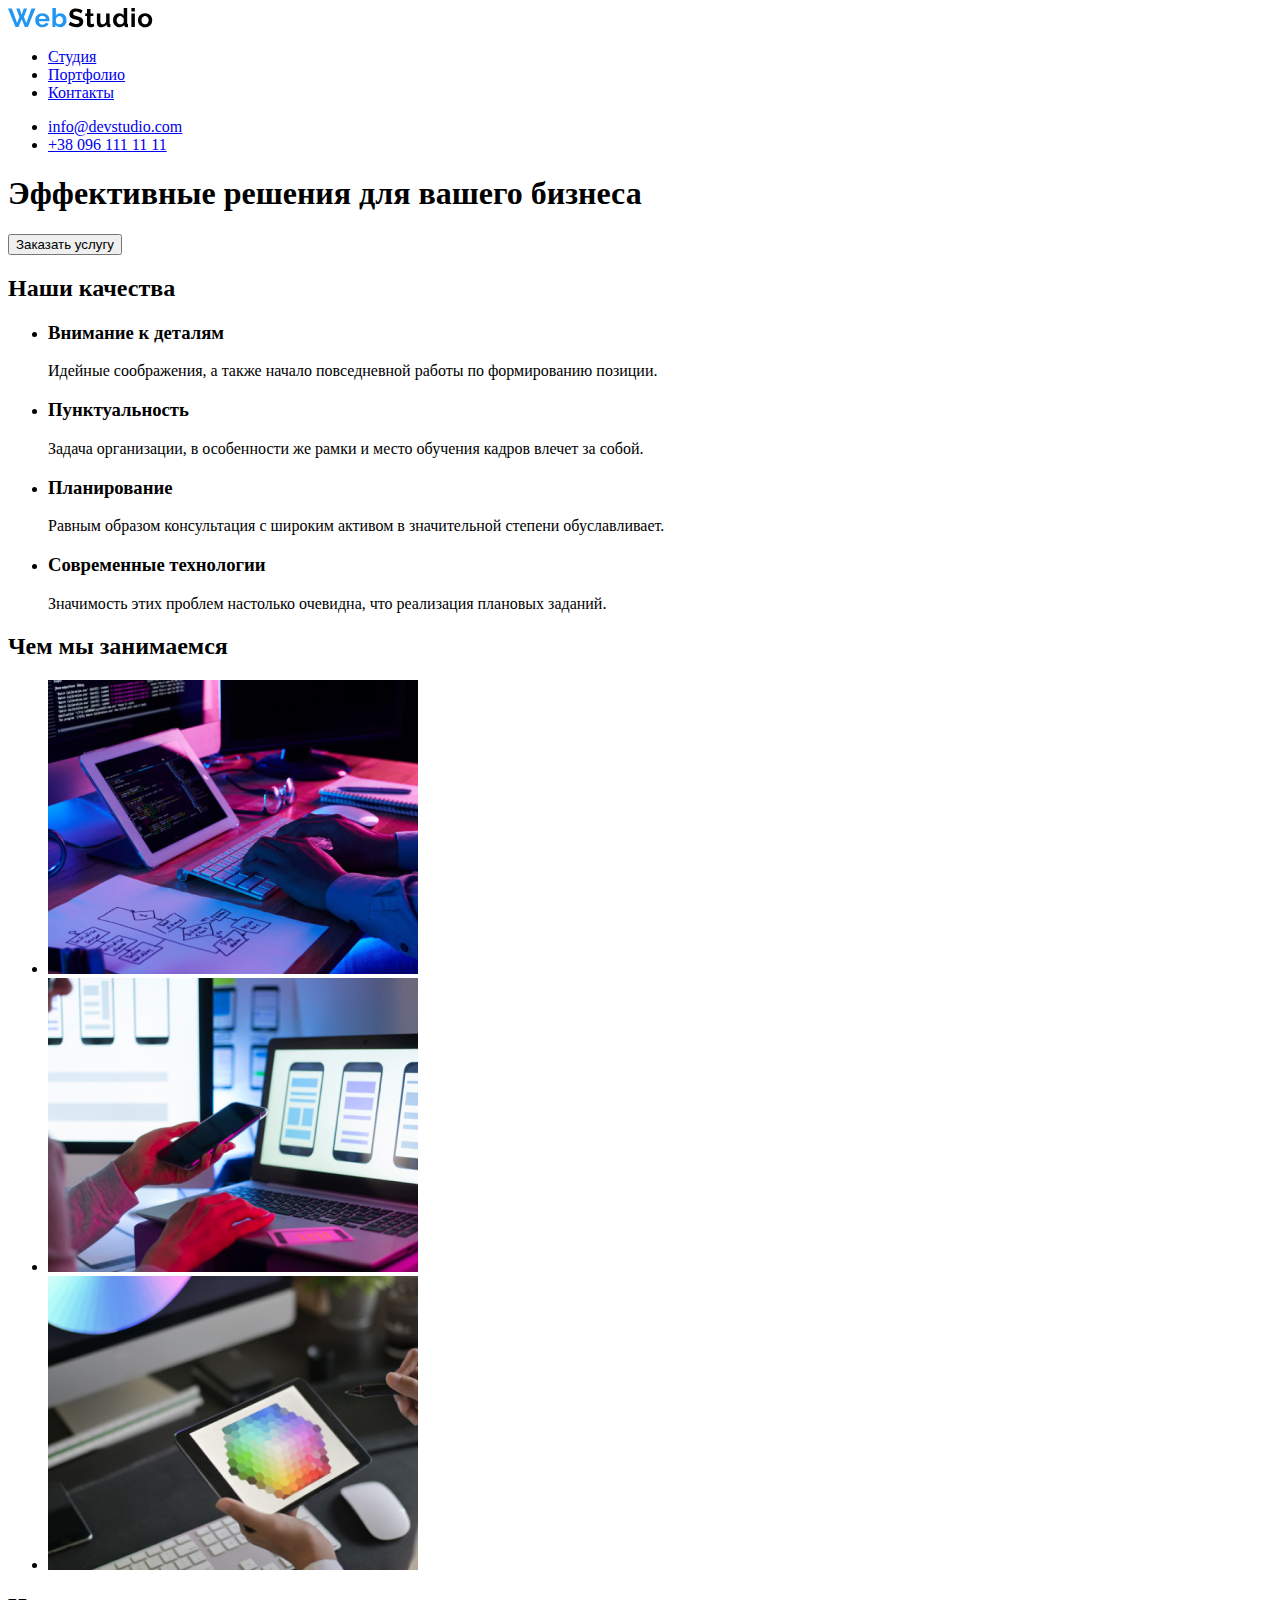
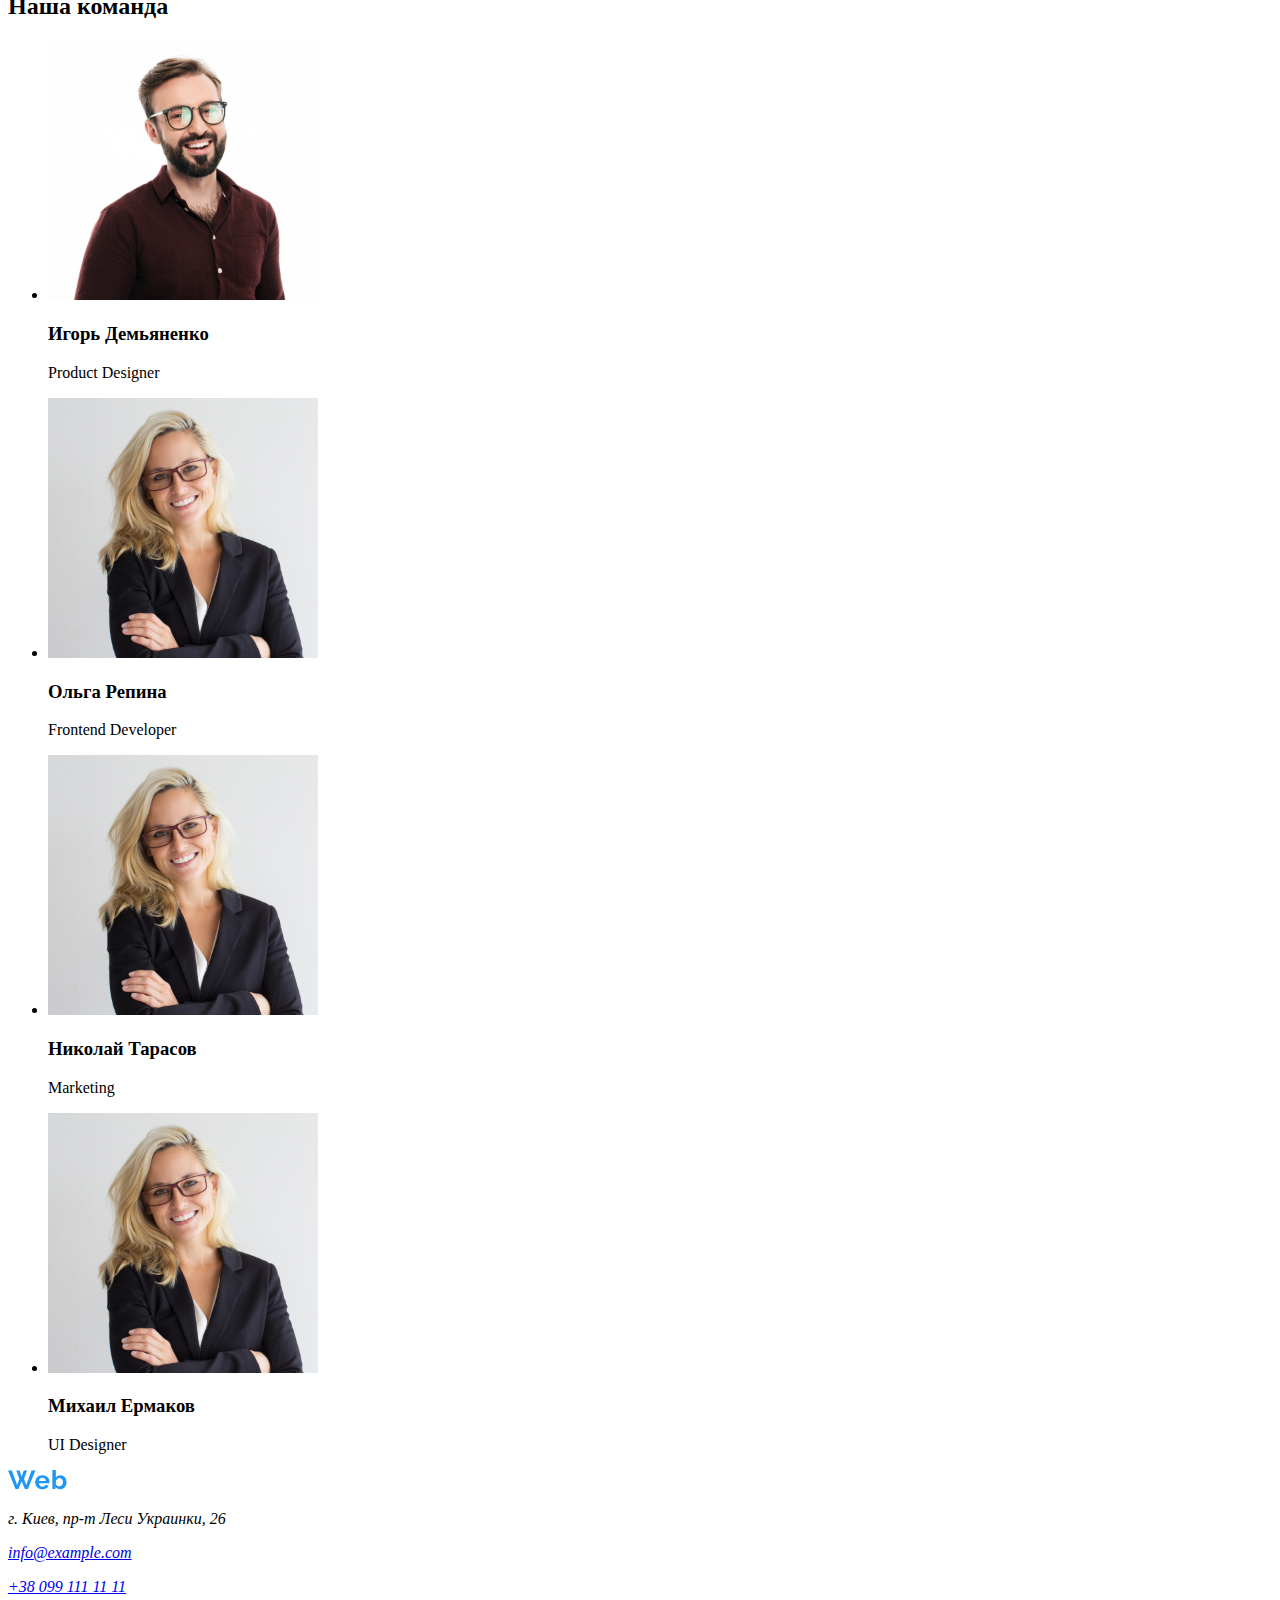
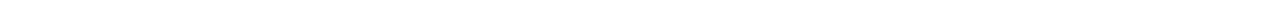
==== index.html @ a99feaad "clone repo goit-markup-hw-01" ====
<!DOCTYPE html>
<html lang="ru">

<head>
    <meta charset="UTF-8">
    <meta name="viewport" content="width=device-width, initial-scale=1.0">
    <title>WebStudio</title>
</head>

<body>
    <header class="page-header">
        <nav>
            <a href="#" class="logo">
                <img src="./images/logo.svg" alt="WebStudio">
            </a>
            <ul site-nav>
                <li><a href="#">Студия</a></li>
                <li><a href="#">Портфолио</a></li>
                <li><a href="#">Контакты</a></li>
            </ul>
            <ul>
                <li><a href="mailto:info@devstudio.com">info@devstudio.com</a></li>
                <li><a href="tel:+380961111111">+38 096 111 11 11</a></li>
            </ul>
        </nav>
    </header>

    <main>
        <section>
            <h1>Эффективные решения для вашего бизнеса</h1>
            <button>Заказать услугу</button>
        </section>

        <section>
            <h2>Наши качества</h2>
            <ul>
                <li>
                    <h3>Внимание к деталям</h3>
                    <p>Идейные соображения, а также начало повседневной работы по формированию позиции.</p>
                </li>
                <li>
                    <h3>Пунктуальность</h3>
                    <p>Задача организации, в особенности же рамки и место обучения кадров влечет за собой.</p>
                </li>
                <li>
                    <h3>Планирование</h3>
                    <p>Равным образом консультация с широким активом в значительной степени обуславливает.</p>
                </li>
                <li>
                    <h3>Современные технологии</h3>
                    <p>Значимость этих проблем настолько очевидна, что реализация плановых заданий.</p>
                </li>
            </ul>
        </section>

        <section>
            <h2>Чем мы занимаемся</h2>
            <ul>
                <li><a href="#"><img src="./images/what-we-do.jpg" alt="Десктопные приложения" width="370"></a></li>
                <li><a href="#"><img src="./images/what-we-do-2.jpg" alt="Мобильные приложения" width="370"></a></li>
                <li><a href="#"><img src="./images/what-we-do-3.jpg" alt="Дизайнерские решения" width="370"></a></li>
            </ul>
        </section>

        <section>
            <h2>Наша команда</h2>
            <ul>
                <li>
                    <img src="./images/product-designer.jpg" alt="Product Designer" width="270">
                    <h3>Игорь Демьяненко</h3>
                    <p>Product Designer</p>
                </li>
                <li>
                    <img src="./images/frontend-developer.jpg" alt="Frontend Developer" width="270">
                    <h3>Ольга Репина</h3>
                    <p>Frontend Developer</p>
                </li>
                <li>
                    <img src="./images/frontend-developer.jpg" alt="Marketing" width="270">
                    <h3>Николай Тарасов</h3>
                    <p>Marketing</p>
                </li>
                <li>
                    <img src="./images/frontend-developer.jpg" alt="UI Designer" width="270">
                    <h3>Михаил Ермаков</h3>
                    <p>UI Designer</p>
                </li>
            </ul>
        </section>
    </main>

    <footer>
        <a href="#"><img src="./images/logo-footer.svg" alt="WebStudio"></a>
        <address>
            <p>г. Киев, пр-т Леси Украинки, 26</p>
            <p><a href="mailto:info@example.com">info@example.com</a></p>
            <p><a href="tel:+380991111111">+38 099 111 11 11</a></p>
        </address>
    </footer>

</body>

</html>
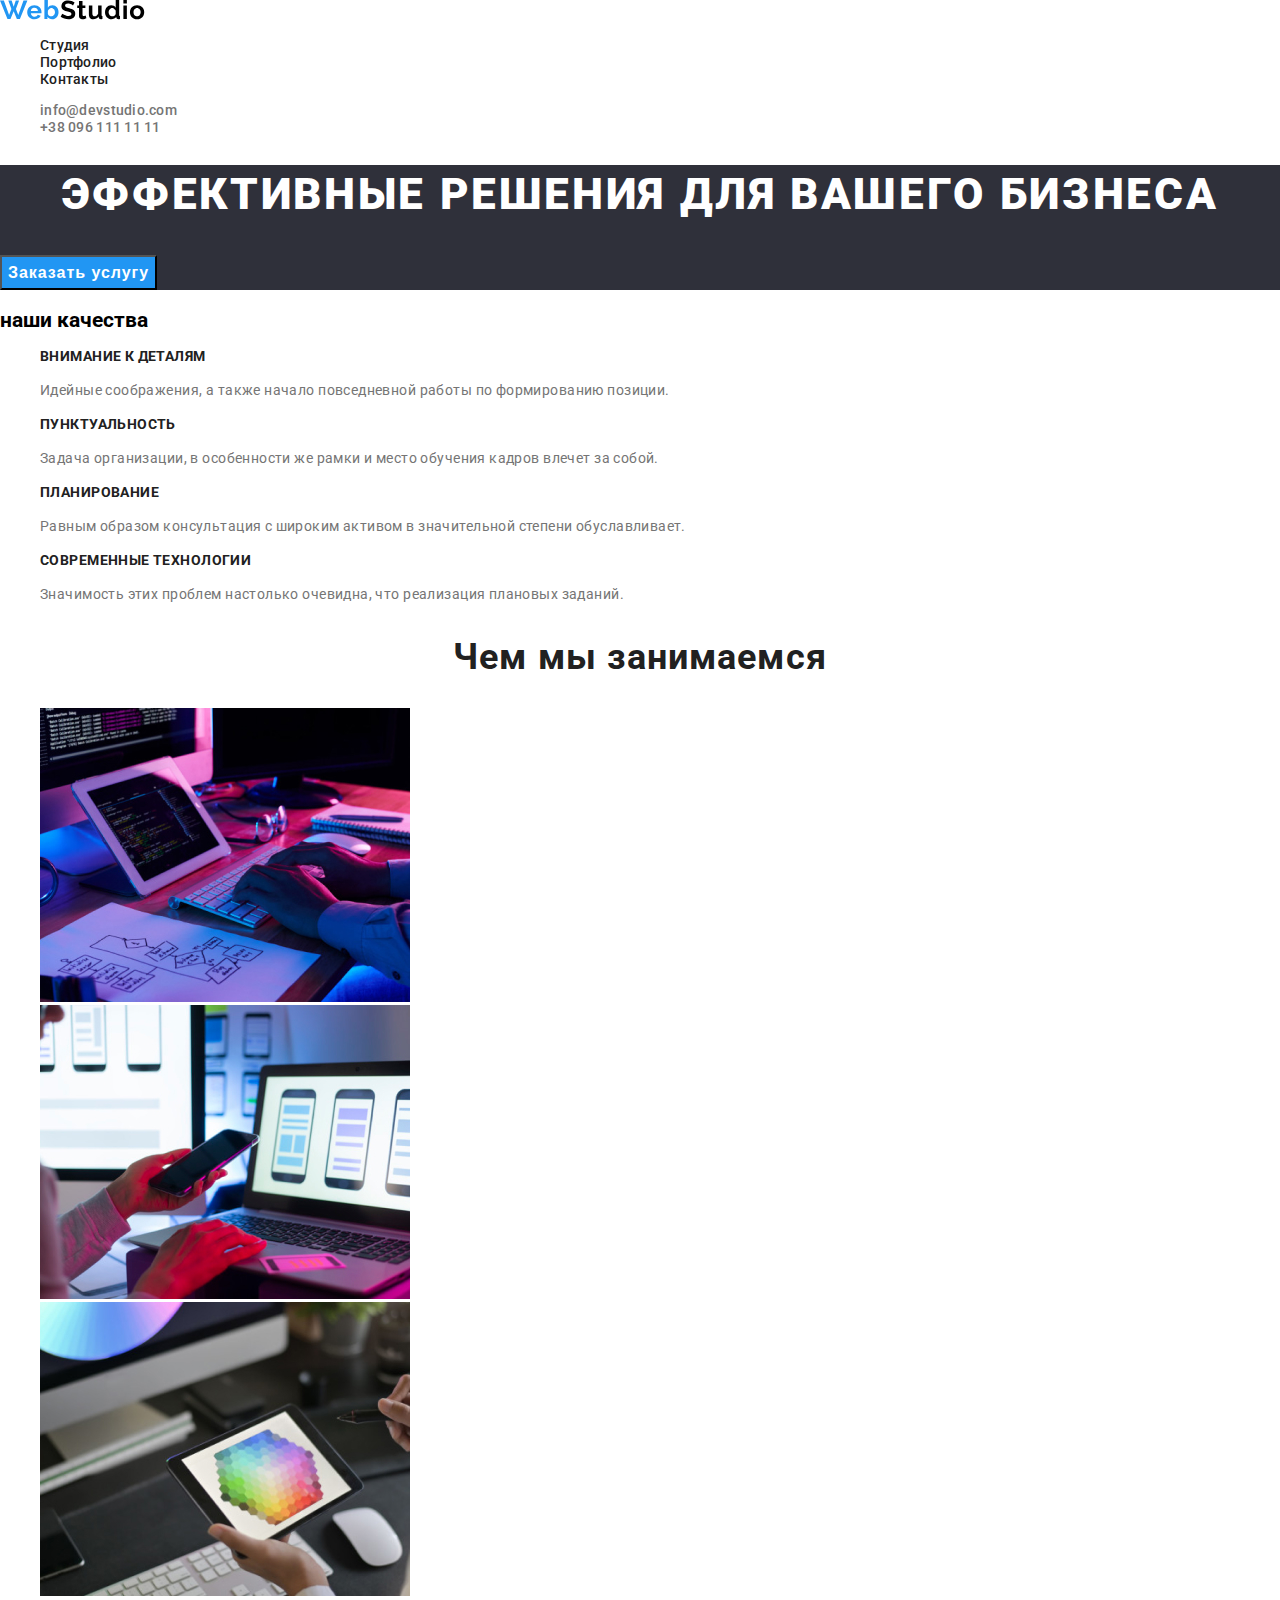
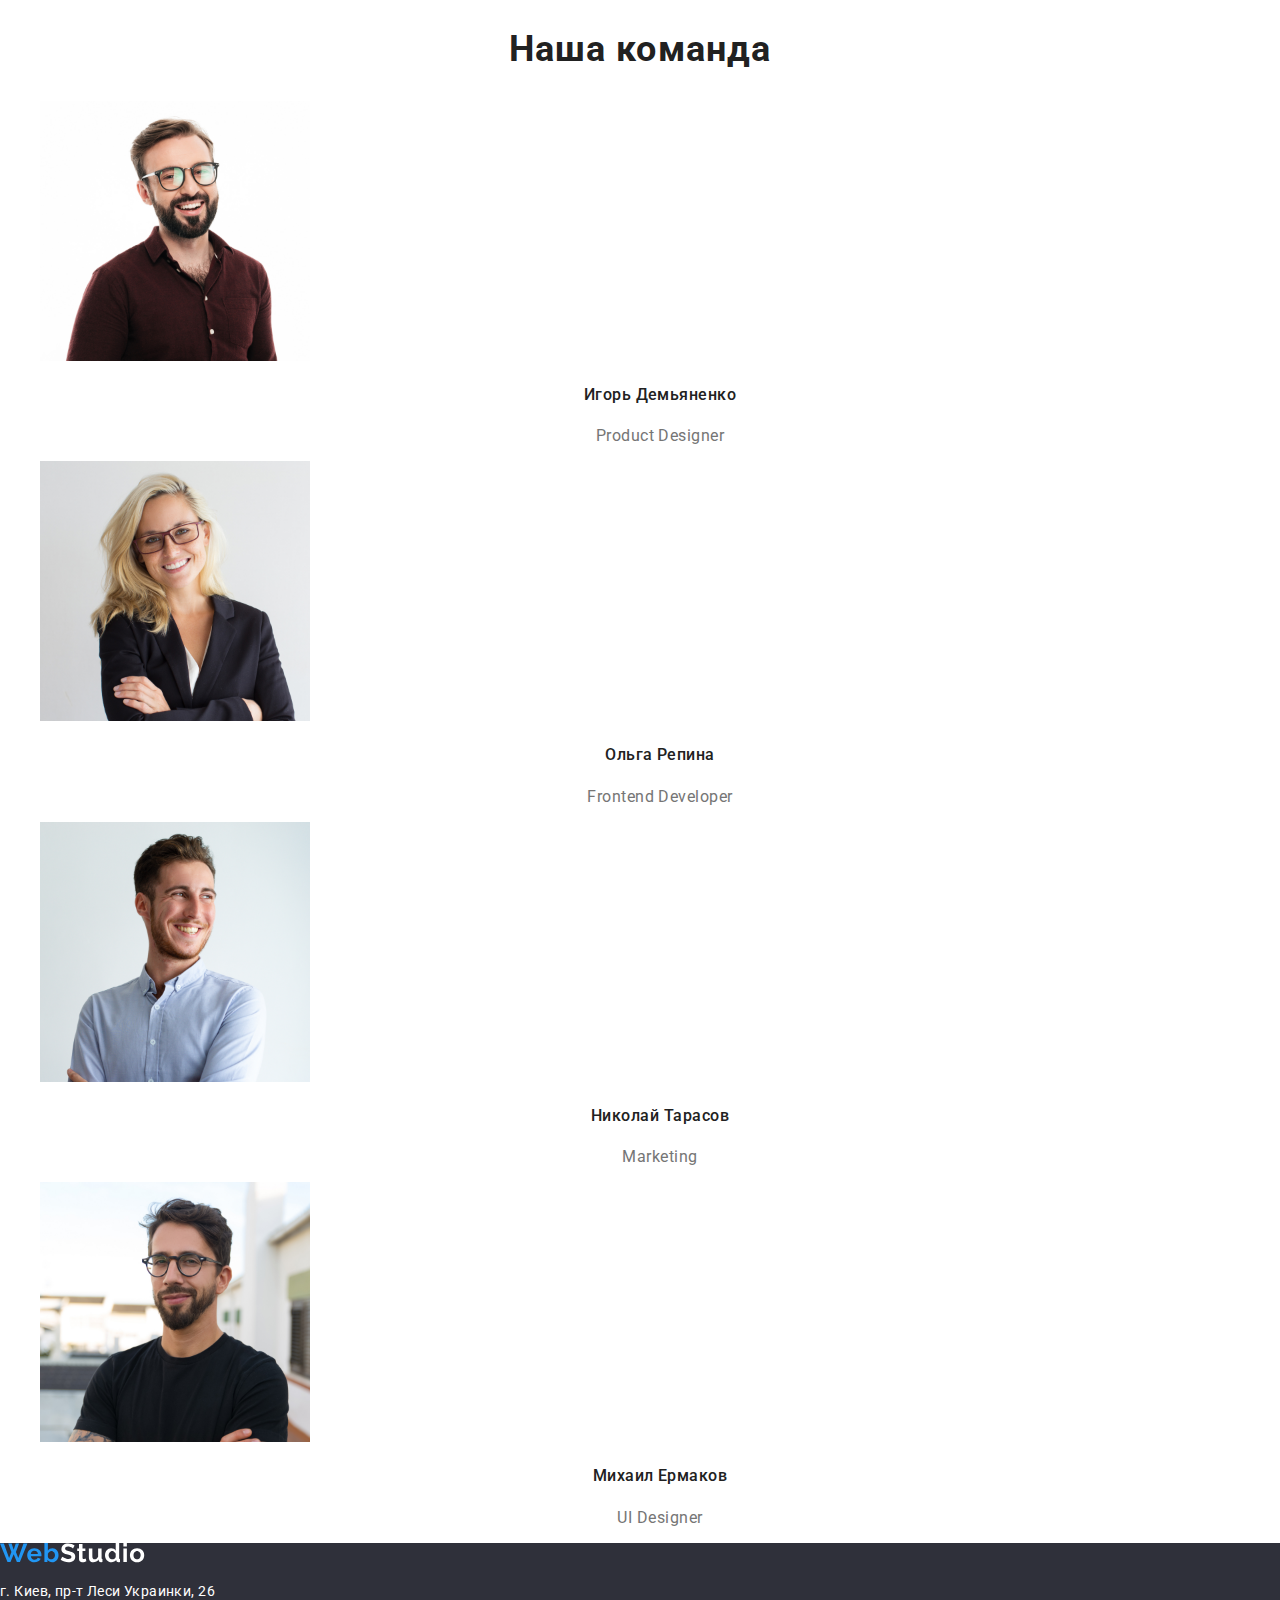
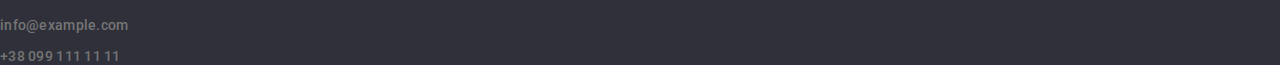
==== commit e02a0de9: "add style for index.html" ====
--- a/index.html
+++ b/index.html
@@ -5,96 +5,99 @@
     <meta charset="UTF-8">
     <meta name="viewport" content="width=device-width, initial-scale=1.0">
     <title>WebStudio</title>
+    <link rel="stylesheet" href="./css/styles.css">
+    <link rel="preconnect" href="https://fonts.gstatic.com">
+    <link href="https://fonts.googleapis.com/css2?family=Roboto:wght@400;500;700;900&display=swap" rel="stylesheet">
 </head>
 
 <body>
-    <header class="page-header">
-        <nav>
-            <a href="#" class="logo">
+    <header class="header">
+        <nav class="header-nav">
+            <a href="./index.html" class="logo">
                 <img src="./images/logo.svg" alt="WebStudio">
             </a>
-            <ul site-nav>
-                <li><a href="#">Студия</a></li>
-                <li><a href="#">Портфолио</a></li>
-                <li><a href="#">Контакты</a></li>
+            <ul class="header-pages">
+                <li class="list"><a href="./index.html" class="header-link">студия</a></li>
+                <li class="list"><a href="./portfolio.html" class="header-link">портфолио</a></li>
+                <li class="list"><a href="./contacts.html" class="header-link">контакты</a></li>
             </ul>
-            <ul>
-                <li><a href="mailto:info@devstudio.com">info@devstudio.com</a></li>
-                <li><a href="tel:+380961111111">+38 096 111 11 11</a></li>
+            <ul class="header-contacts">
+                <li class="list"><a href="mailto:info@devstudio.com" class="contact-link">info@devstudio.com</a></li>
+                <li class="list"><a href="tel:+380961111111" class="contact-link">+38 096 111 11 11</a></li>
             </ul>
         </nav>
     </header>
 
     <main>
-        <section>
-            <h1>Эффективные решения для вашего бизнеса</h1>
-            <button>Заказать услугу</button>
+        <section class="hero">
+            <h1 class="hero-title">эффективные решения для вашего бизнеса</h1>
+            <button class="hero-button">заказать услугу</button>
         </section>
 
-        <section>
-            <h2>Наши качества</h2>
-            <ul>
+        <section class="quality">
+            <h2 class="quality-title">наши качества</h2>
+            <ul class="quality-lists">
                 <li>
-                    <h3>Внимание к деталям</h3>
-                    <p>Идейные соображения, а также начало повседневной работы по формированию позиции.</p>
+                    <h3 class="quality-name">внимание к деталям</h3>
+                    <p class="quality-description">идейные соображения, а также начало повседневной работы по формированию позиции.</p>
                 </li>
                 <li>
-                    <h3>Пунктуальность</h3>
-                    <p>Задача организации, в особенности же рамки и место обучения кадров влечет за собой.</p>
+                    <h3 class="quality-name">пунктуальность</h3>
+                    <p class="quality-description">задача организации, в особенности же рамки и место обучения кадров влечет за собой.</p>
                 </li>
                 <li>
-                    <h3>Планирование</h3>
-                    <p>Равным образом консультация с широким активом в значительной степени обуславливает.</p>
+                    <h3 class="quality-name">планирование</h3>
+                    <p class="quality-description">равным образом консультация с широким активом в значительной степени обуславливает.</p>
                 </li>
                 <li>
-                    <h3>Современные технологии</h3>
-                    <p>Значимость этих проблем настолько очевидна, что реализация плановых заданий.</p>
+                    <h3 class="quality-name">современные технологии</h3>
+                    <p class="quality-description">значимость этих проблем настолько очевидна, что реализация плановых заданий.</p>
                 </li>
             </ul>
         </section>
 
-        <section>
-            <h2>Чем мы занимаемся</h2>
-            <ul>
-                <li><a href="#"><img src="./images/what-we-do.jpg" alt="Десктопные приложения" width="370"></a></li>
-                <li><a href="#"><img src="./images/what-we-do-2.jpg" alt="Мобильные приложения" width="370"></a></li>
-                <li><a href="#"><img src="./images/what-we-do-3.jpg" alt="Дизайнерские решения" width="370"></a></li>
+        <section class="occupation">
+            <h2 class="occupation-title">чем мы занимаемся</h2>
+            <ul class="occupation-lists">
+                <li><a href="#" class="occupation-link"><img src="./images/what-we-do.jpg" alt="Десктопные приложения" width="370"></a></li>
+                <li><a href="#" class="occupation-link"><img src="./images/what-we-do-2.jpg" alt="Мобильные приложения" width="370"></a></li>
+                <li><a href="#" class="occupation-link"><img src="./images/what-we-do-3.jpg" alt="Дизайнерские решения" width="370"></a></li>
             </ul>
         </section>
 
-        <section>
-            <h2>Наша команда</h2>
-            <ul>
+        <section class="team">
+            <h2 class="team-title">наша команда</h2>
+            <ul class="team-lists">
                 <li>
-                    <img src="./images/product-designer.jpg" alt="Product Designer" width="270">
-                    <h3>Игорь Демьяненко</h3>
-                    <p>Product Designer</p>
+                    <img class="team-photo" src="./images/product-designer.jpg" alt="Product Designer" width="270">
+                    <h3 class="team-member">игорь демьяненко</h3>
+                    <p class="team-position">product designer</p>
                 </li>
                 <li>
-                    <img src="./images/frontend-developer.jpg" alt="Frontend Developer" width="270">
-                    <h3>Ольга Репина</h3>
-                    <p>Frontend Developer</p>
+                    <img class="team-photo" src="./images/frontend-developer.jpg" alt="Frontend Developer" width="270">
+                    <h3 class="team-member">ольга репина</h3>
+                    <p class="team-position">frontend developer</p>
                 </li>
                 <li>
-                    <img src="./images/frontend-developer.jpg" alt="Marketing" width="270">
-                    <h3>Николай Тарасов</h3>
-                    <p>Marketing</p>
+                    <img class="team-photo" src="./images/marketing.jpg" alt="Marketing" width="270">
+                    <h3 class="team-member">николай тарасов</h3>
+                    <p class="team-position">marketing</p>
                 </li>
                 <li>
-                    <img src="./images/frontend-developer.jpg" alt="UI Designer" width="270">
-                    <h3>Михаил Ермаков</h3>
-                    <p>UI Designer</p>
+                    <img class="team-photo" src="./images/ui-designer.jpg" alt="UI Designer" width="270">
+                    <h3 class="team-member">михаил ермаков</h3>
+                    <p class="team-position">UI designer</p>
                 </li>
             </ul>
         </section>
     </main>
 
-    <footer>
-        <a href="#"><img src="./images/logo-footer.svg" alt="WebStudio"></a>
-        <address>
-            <p>г. Киев, пр-т Леси Украинки, 26</p>
-            <p><a href="mailto:info@example.com">info@example.com</a></p>
-            <p><a href="tel:+380991111111">+38 099 111 11 11</a></p>
+    <footer class="footer">
+        <a href="./index.html" class="logo"><img src="./images/logo-footer.svg" alt="WebStudio"></a>
+        <address class="address-list">
+            <p class="address">г. Киев, пр-т Леси Украинки, 26</p>
+            <p class="address-email"><a href="mailto:info@example.com" class="contact-link">info@example.com</a></p>
+            <p class="address-phone"><a href="tel:+380991111111" class="contact-link">+38 099 111 11 11</a></p>
         </address>
     </footer>
 
--- a/css/styles.css
+++ b/css/styles.css
@@ -0,0 +1,206 @@
+:root {
+    --primary-text-color: #212121;
+    --hero-text-color: #FFFFFF;
+    --secondary-text-color: #757575;
+    --accent-text-color: #2196F3;
+    --background-color: #2F303A;
+    --background-category-color: #F5F4FA;
+}
+
+body {
+    margin: 0;
+    padding: 0;
+
+    font-family: Roboto, sans-serif;
+    font-size: 14px;
+
+    background-color: var();
+}
+
+/* Studio page */
+
+/* section HEADER */
+.logo {
+    cursor: pointer;
+}
+
+.header ul {
+    list-style: none;
+}
+
+.header-link {
+    font-weight: 500;
+    line-height: 1.14;
+    letter-spacing: 0.02em;
+    text-decoration: none;
+    text-transform: capitalize;
+    color: var(--primary-text-color);
+}
+
+.header-link:focus, .header-link:hover {
+    color: var(--accent-text-color);
+    cursor: pointer;
+}
+
+.contact-link {
+    font-style: normal;
+    font-weight: 500;
+    line-height: 1.14;
+
+    letter-spacing: 0.02em;
+    text-decoration: none;
+    color: var(--secondary-text-color);
+}
+
+.contact-link:focus, .contact-link:hover {
+    color: var(--accent-text-color);
+    cursor: pointer;
+}
+
+/* section HERO */
+.hero {
+    background-color: var(--background-color);
+}
+
+.hero-title {
+    font-weight: 900;
+    font-size: 44px;
+    line-height: 1.36;
+    /* or 136% */
+
+    text-align: center;
+    letter-spacing: 0.06em;
+    text-transform: uppercase;
+    color: var(--hero-text-color);
+}
+
+.hero-button {
+    font-weight: 700;
+    font-size: 16px;
+    line-height: 1.87;
+    /* identical to box height, or 187% */
+
+    text-align: center;
+    letter-spacing: 0.06em;
+    cursor: pointer;
+
+    background-color: var(--accent-text-color);
+    color: var(--hero-text-color);
+}
+
+.hero-button::first-letter {
+    text-transform: capitalize;
+}
+
+/* section QUALITY */
+.quality-lists {
+    list-style: none;
+}
+
+.quality-name {
+    font-weight: 700;
+    font-size: 14px;
+    line-height: 1.14;
+
+    letter-spacing: 0.03em;
+    text-transform: uppercase;
+
+    color: var(--primary-text-color);
+}
+
+.quality-description {
+    font-weight: 400;
+    line-height: 1.71;
+
+    letter-spacing: 0.03em;
+
+    color: var(--secondary-text-color);
+}
+
+.quality-description::first-letter {
+    text-transform: capitalize;
+}
+
+/* section OCCUPATION */
+
+.occupation-title {
+    font-weight: 700;
+    font-size: 36px;
+    line-height: 1.16;
+
+    text-align: center;
+    letter-spacing: 0.03em;
+
+    color: var(--primary-text-color);
+}
+
+.occupation-title::first-letter {
+    text-transform: capitalize;
+}
+
+.occupation-lists {
+    list-style: none;
+}
+
+/* section TEAM */
+
+.team-title {
+    font-weight: 700;
+    font-size: 36px;
+    line-height: 1.16;
+
+    text-align: center;
+    letter-spacing: 0.03em;
+
+    color: var(--primary-text-color);
+}
+
+.team-title::first-letter {
+    text-transform: capitalize;
+}
+
+.team-lists {
+    list-style: none;
+}
+
+.team-member {
+    font-weight: 500;
+    font-size: 16px;
+    line-height: 1.9;
+    /* identical to box height */
+
+    text-align: center;
+    letter-spacing: 0.03em;
+    text-transform: capitalize;
+
+    color: var(--primary-text-color);
+}
+
+.team-position {
+    font-weight: 400;
+    font-size: 16px;
+    line-height: 1.19;
+    /* identical to box height */
+
+    text-align: center;
+    letter-spacing: 0.03em;
+    text-transform: capitalize;
+
+    color: var(--secondary-text-color);
+}
+
+/* section FOOTER */
+.footer {
+    background-color: var(--background-color);
+}
+
+.address {
+    font-style: normal;
+    font-weight: 400;
+    line-height: 1.71;
+    /* or 171% */
+
+    letter-spacing: 0.03em;
+    color: var(--hero-text-color);
+}
+
